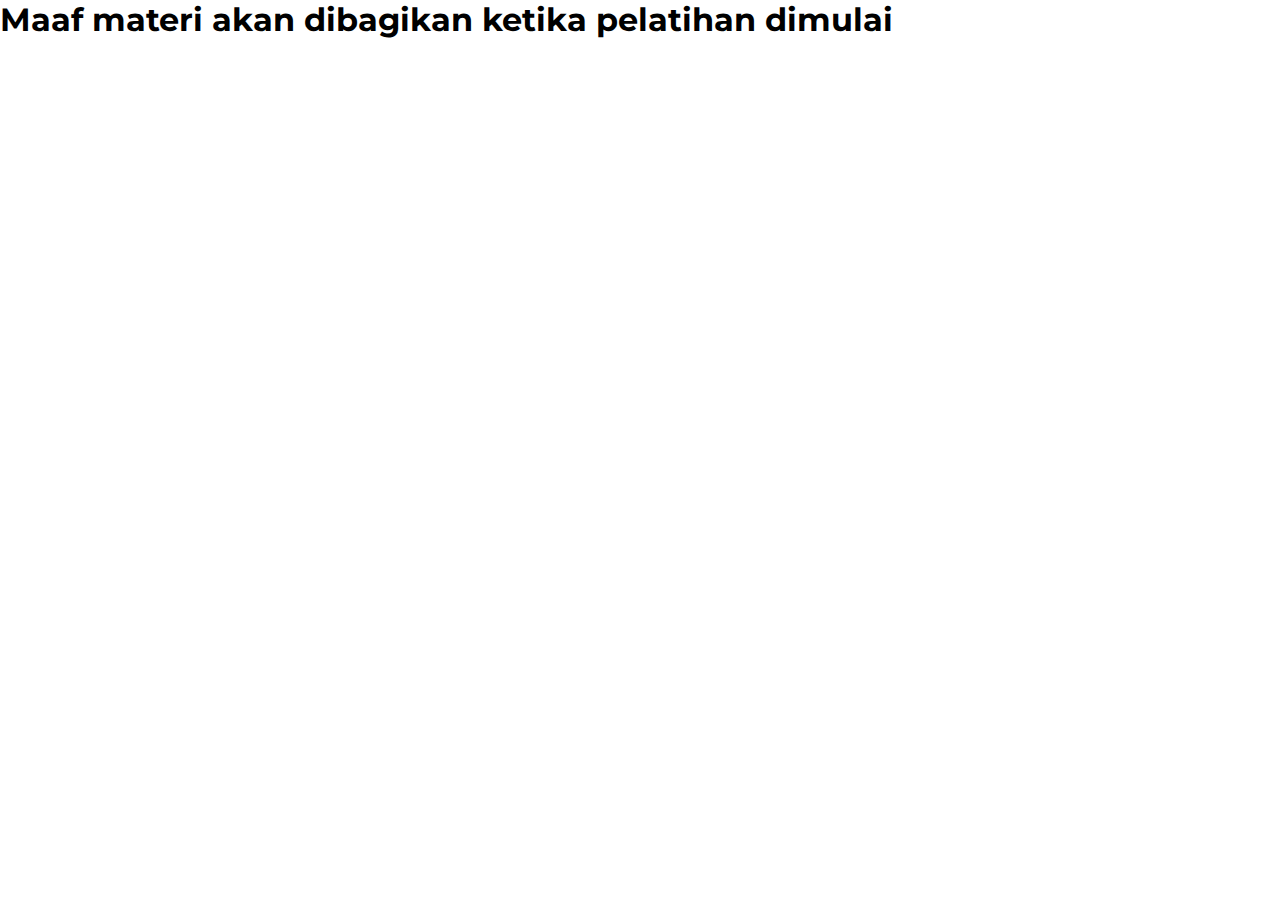
==== materi.html @ 95902b09 "Add files via upload" ====
<!DOCTYPE html>
<html lang="en">
  <head>
    <meta charset="UTF-8" />
    <meta name="viewport" content="width=device-width, initial-scale=1.0" />
    <title>Materi</title>
    <link rel="stylesheet" href="css/style.css" />
  </head>
  <body>
    <div class="bungkus-tulisan-materi">
      <h1>Maaf materi akan dibagikan ketika pelatihan dimulai</h1>
    </div>
  </body>
</html>
---- css/style.css ----
@import url("https://fonts.googleapis.com/css2?family=Montserrat:ital,wght@0,100..900;1,100..900&display=swap");
:root {
  --warna1: #9900cc;
  --warna2: #ff00ff;
}
* {
  margin: 0;
  padding: 0;
  box-sizing: border-box;
  scroll-behavior: smooth;
  font-family: "Montserrat";
}
@media only screen and (max-width: 600px) {
  body {
    width: 100vw;
    height: 100vh;
    background: url(../Images/Bg.jpg) repeat;
    background-size: cover;
    background-position: center;
  }
  header {
    width: 100%;
    height: 10%;
    background: transparent;
    backdrop-filter: blur(5px);
    -webkit-backdrop-filter: blur(5px);
    box-shadow: 0 0 60px 1px var(--warna2);
  }
  .navBar {
    width: 100%;
    height: 100%;
    display: flex;
    justify-content: center;
    align-items: center;
    gap: 5%;
  }
  .navBar a {
    text-decoration: none;
    color: white;
    font-weight: 500;
    font-size: 0.7rem;
  }
  /* Home Page */
  #home {
    width: 100%;
    height: 30%;
    padding: 5%;
    display: flex;
    justify-content: center;
    align-items: center;
    background: transparent;
    backdrop-filter: blur(2px);
    -webkit-backdrop-filter: blur(2px);
  }
  .ktn-tulisan-home {
    width: 50%;
    height: 100%;
  }
  .ktn-tulisan-home h1 {
    color: white;
    margin-bottom: 5%;
  }
  .ktn-tulisan-home p {
    font-size: 0.5rem;
    color: white;
    margin-bottom: 5%;
  }
  .tbl-daftar-home {
    width: 100%;
    height: 20%;
    /* background: red; */
    display: flex;
    align-items: center;
  }
  .tbl-daftar-home button {
    width: 35%;
    height: 60%;
    background-color: greenyellow;
    border-radius: 3px;
    display: flex;
    justify-content: center;
    align-items: center;
    border: none;
  }
  .tbl-daftar-home a {
    text-decoration: none;
    font-size: 0.6rem;
    font-weight: 500;
    color: black;
  }
  .ktn-gambar-home {
    width: 50%;
    height: 100%;
    display: flex;
    justify-content: center;
    align-items: center;
  }
  .gambar-home {
    width: 100%;
    height: 100%;
    display: flex;
    justify-content: end;
    align-items: center;
  }
  .gambar-home img {
    height: 80%;
    animation: 4s wobble ease infinite;
  }
  /* End Home Page */

  /* Serive Page */
  #service {
    width: 100%;
    height: 70%;
    /* background: green; */
    display: flex;
    justify-content: center;
    align-items: center;
    margin-top: 30%;
  }
  .ktn-service {
    display: flex;
    justify-content: center;
    align-items: center;
    width: 100%;
    height: 100%;
    flex-wrap: wrap;
    gap: 5%;
  }
  .list-knt-service {
    width: 160px;
    height: 250px;
    background: transparent;
    backdrop-filter: blur(2px);
    -webkit-backdrop-filter: blur(2px);
    border-radius: 5px;
    padding: 15px;
    border: 1.5px solid #ff00ff;
  }
  .gambar-list-service {
    width: 100%;
    height: 35%;
    /* background-color: yellow; */
    display: flex;
    justify-content: center;
    align-items: center;
  }
  .gambar-list-service img {
    width: 40%;
  }
  .judul-list-service {
    display: flex;
    justify-content: center;
    align-items: center;
    width: 100%;
    height: 15%;
    /* background: brown; */
    font-size: 0.6rem;
  }
  .judul-list-service h1 {
    color: white;
  }
  .narasi-list-service {
    width: 100%;
    height: 30%;
    border-radius: 5px;
    font-size: 0.6rem;
    overflow: scroll;
    padding: 5%;
  }
  ::-webkit-scrollbar {
    display: none;
  }
  .narasi-list-service p {
    color: white;
    text-align: center;
    width: 100%;
    height: 100%;
    font-weight: 400;
    font-size: 0.5rem;
  }
  .tbl-service {
    width: 100%;
    height: 15%;
    display: flex;
    justify-content: center;
    align-items: center;
    /* background-color: yellow; */
    margin-top: 7%;
  }
  .tbl-service button {
    background-color: greenyellow;
    border: none;
    display: flex;
    justify-content: center;
    align-items: center;
    width: 40%;
    height: 60%;
    border-radius: 3px;
  }
  .tbl-service a {
    text-decoration: none;
    font-weight: 500;
    color: black;
    font-size: 0.6rem;
  }

  /* End Serive Page */

  /* Contact */
  #contact{
    width: 100%;
    height: 50%;
    /* background-color: red; */
    display: flex;
    justify-content: center;
    align-items: center;
  }
  #contact a{
    text-decoration: none;
    color: white;
    font-size: .8rem;
  }
  #contact a:hover{
    text-decoration: underline;

  }
  /* End Contact */
}
/* Animasi */
@keyframes wobble {
  0% {
    transform: translateX(0%);
  }
  15% {
    transform: translateX(-5%) rotate(-5deg);
  }
  30% {
    transform: translateX(5%) rotate(3deg);
  }
  45% {
    transform: translateX(-15%) rotate(-3deg);
  }
  60% {
    transform: translateX(10%) rotate(2deg);
  }
  75% {
    transform: translateX(-5%) rotate(-1deg);
  }
  100% {
    transform: translateX(0%);
  }
}
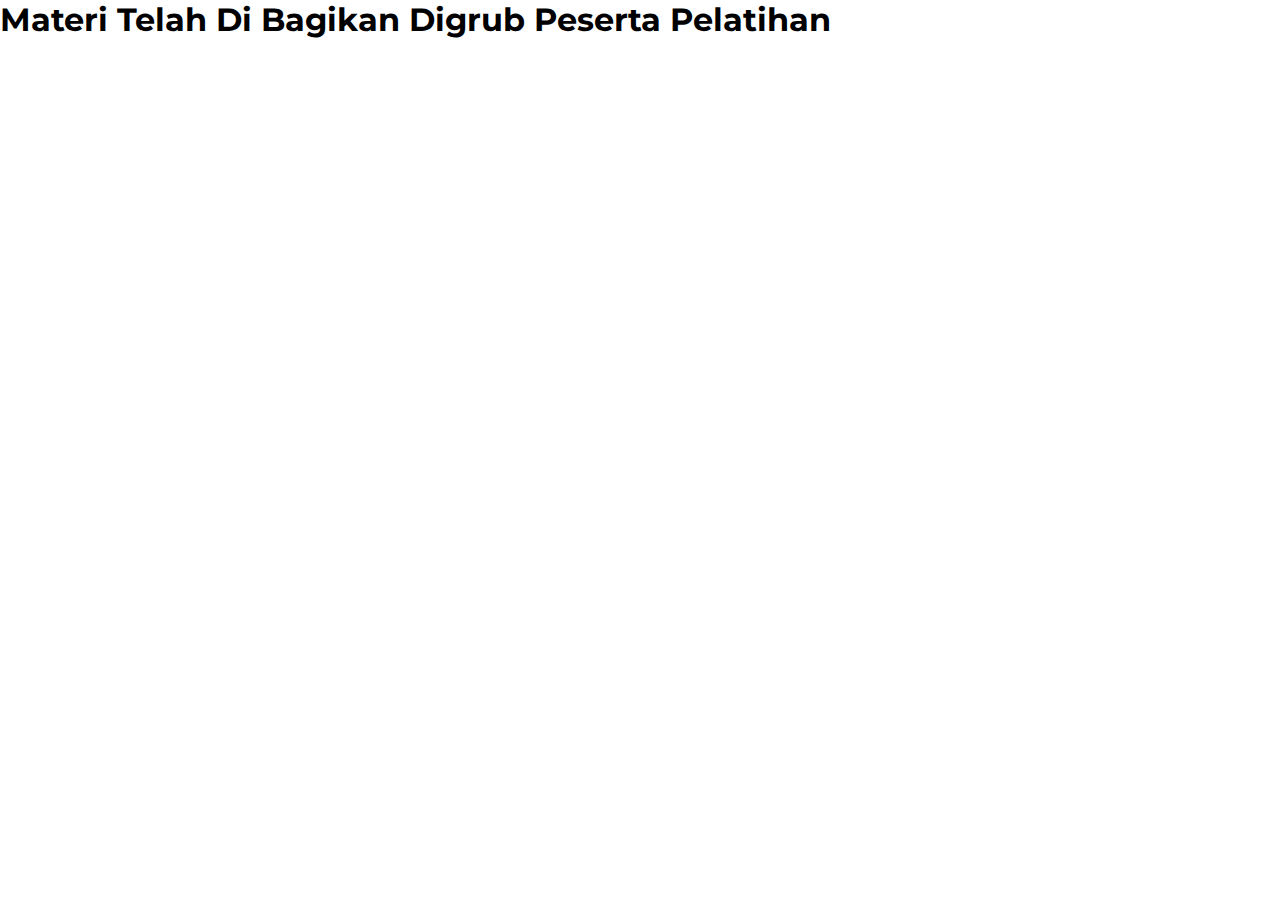
==== commit 9d8d9efd: "Update materi.html" ====
--- a/materi.html
+++ b/materi.html
@@ -8,7 +8,7 @@
   </head>
   <body>
     <div class="bungkus-tulisan-materi">
-      <h1>Maaf materi akan dibagikan ketika pelatihan dimulai</h1>
+      <h1>Materi Telah Di Bagikan Digrub Peserta Pelatihan</h1>
     </div>
   </body>
 </html>
--- a/css/style.css
+++ b/css/style.css
@@ -199,16 +199,21 @@
     border-radius: 3px;
   }
   .tbl-service a {
+    width: 100%;
+    height: 100%;
     text-decoration: none;
     font-weight: 500;
     color: black;
     font-size: 0.6rem;
+    display: flex;
+    justify-content: center;
+    align-items: center;
   }
 
   /* End Serive Page */
 
   /* Contact */
-  #contact{
+  #contact {
     width: 100%;
     height: 50%;
     /* background-color: red; */
@@ -216,16 +221,31 @@
     justify-content: center;
     align-items: center;
   }
-  #contact a{
-    text-decoration: none;
-    color: white;
-    font-size: .8rem;
-  }
-  #contact a:hover{
+  #contact a {
+    text-decoration: none;
+    color: white;
+    font-size: 0.8rem;
+  }
+  #contact a:hover {
     text-decoration: underline;
-
   }
   /* End Contact */
+
+  /* Serifikat dan Materi */
+  .bungkus-tulisan-materi,
+  .bungkus-tulisan-sertifikat {
+    display: flex;
+    justify-content: center;
+    align-items: center;
+    width: 100%;
+    height: 100%;
+  }
+  .bungkus-tulisan-materi h1,
+  .bungkus-tulisan-sertifikat h1 {
+    color: white;
+    text-align: center;
+  }
+  /* End Serifikat dan Materi */
 }
 /* Animasi */
 @keyframes wobble {
